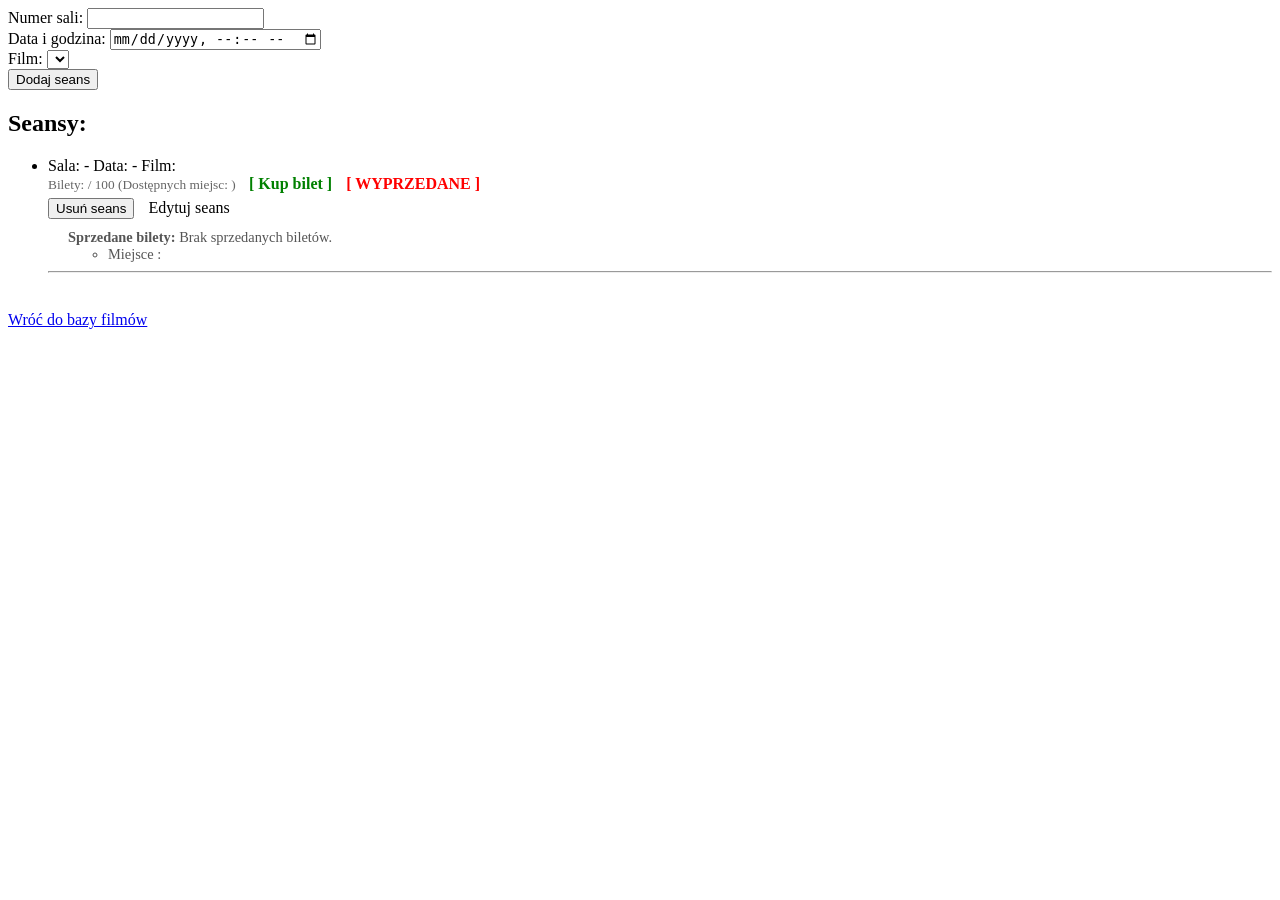
==== src/main/resources/templates/admin_screenings.html @ 94b8440d "rozdzielenie na strefe klienta oraz admina" ====
<!DOCTYPE html>
<html lang="PL_pl" xmlns:th="http://www.thymeleaf.org">
<head>
    <meta charset="UTF-8">
    <meta name="viewport" content="width=device-width, initial-scale=1.0">
    <title>Kino - Seansy</title>
</head>
<body>

    <form action="/admin/seanse/add" method="post">
        Numer sali: <input type="number" name="numerSali" id="numerSali" required> <br>
        Data i godzina: <input type="datetime-local" name="dataGodzinaStr" required> <br>
        Film: 
        <select name="movieId" required>
            <option th:each="film : ${movies}"
                    th:value="${film.id}"
                    th:text="${film.tytul}"></option>
        </select> <br>
        <button type="submit">Dodaj seans</button>
    </form>

    <div id="seanse">
        <h2>Seansy:</h2>
        <ul>
            <li th:each="screening : ${screenings}" style="margin-bottom: 20px;">
                <!-- Główne informacje o seansie -->
                <!-- Podmień główny blok informacji o seansie w screenings.html -->
<div>
    Sala: <span th:text="${screening.numerSali}"></span> -
    Data: <span th:text="${#temporals.format(screening.dataIGodzina, 'dd.MM.yyyy HH:mm')}"></span> -
    Film: <strong th:text="${screening.movie.tytul}"></strong> <br>
    
    <!-- Statystyka miejsc w sali -->
    <small style="color: #666;">
        Bilety: <span th:text="${screening.zajeteMiejsca}"></span> / 100 
        (Dostępnych miejsc: <strong th:text="${screening.wolneMiejsca}"></strong>)
    </small>
    
    <!-- WARUNEK: Jeśli są wolne miejsca (większe od 0), pokaż link do kupna -->
    <a th:if="${screening.wolneMiejsca > 0}" 
       th:href="@{/bilety/kup/{id}(id=${screening.id})}" 
       style="font-weight: bold; color: green; margin-left: 10px;">
        [ Kup bilet ]
    </a>
    
    <!-- WARUNEK: W przeciwnym wypadku (gdy wolneMiejsca == 0), pokaż komunikat o braku biletów -->
    <span th:if="${screening.wolneMiejsca == 0}" 
          style="font-weight: bold; color: red; margin-left: 10px;">
        [ WYPRZEDANE ]
    </span>
</div>

                <!-- Akcje managera (Usuń / Edytuj) -->
                <div style="margin-top: 5px;">
                    <form th:action="@{/seanse/delete/{id}(id=${screening.id})}" method="post" style="display:inline;">
                        <button type="submit">Usuń seans</button>
                    </form>
                    <a th:href="@{/admin/seanse/edit/{id}(id=${screening.id})}" style="margin-left: 10px;">Edytuj seans</a>
                </div>

                <!-- Podgląd kupionych biletów -->
                <div style="margin-top: 10px; margin-left: 20px; font-size: 0.9em; color: #555;">
                    <strong>Sprzedane bilety:</strong>
                    <span th:if="${screening.bilety.isEmpty()}">Brak sprzedanych biletów.</span>

                    <ul th:if="${!screening.bilety.isEmpty()}">
                        <li th:each="bilet : ${screening.bilety}">
                            Miejsce <span th:text="${bilet.numerMiejsca}"></span>:
                            <span th:text="${bilet.imieNazwiskoKlienta}"></span>
                        </li>
                    </ul>
                </div>
                <hr>
            </li>
        </ul>
    </div>

    <br>
    <a href="/">Wróć do bazy filmów</a>
</body>
</html>
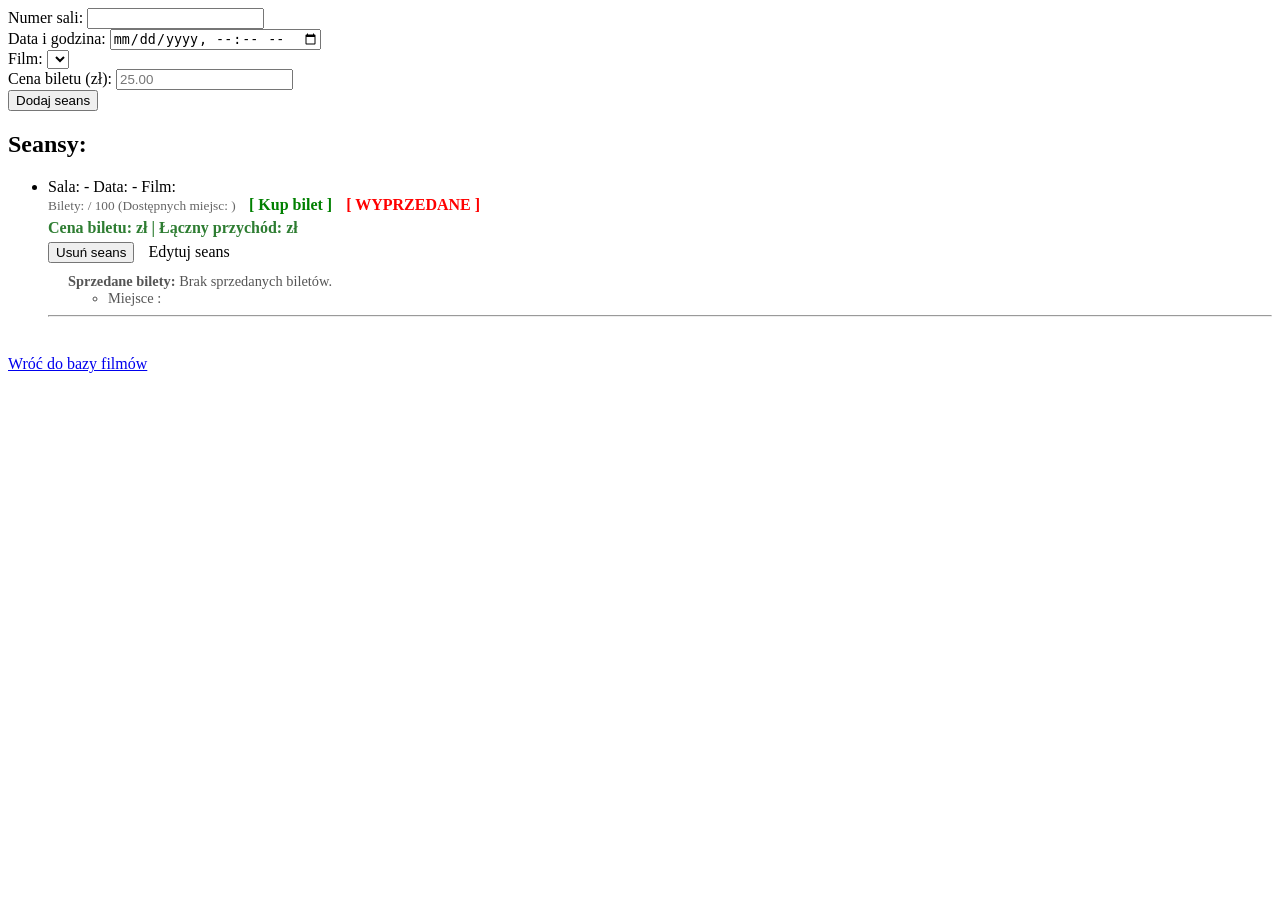
==== commit 0825010a: "dodanie systemu zliczania pieniedzy z biletow" ====
--- a/src/main/resources/templates/admin_screenings.html
+++ b/src/main/resources/templates/admin_screenings.html
@@ -16,6 +16,7 @@
                     th:value="${film.id}"
                     th:text="${film.tytul}"></option>
         </select> <br>
+        Cena biletu (zł): <input type="number" step="0.01" name="cenaBiletu" required placeholder="25.00"> <br>
         <button type="submit">Dodaj seans</button>
     </form>
 
@@ -48,6 +49,11 @@
           style="font-weight: bold; color: red; margin-left: 10px;">
         [ WYPRZEDANE ]
     </span>
+    <!-- Wklej to wewnątrz pętli wyświetlania seansów w admin_screenings.html -->
+<div style="margin-top: 5px; color: #2e7d32; font-weight: bold;">
+    Cena biletu: <span th:text="${screening.cenaBiletu}"></span> zł | 
+    Łączny przychód: <span th:text="${screening.calkowityZarobek}"></span> zł
+</div>
 </div>
 
                 <!-- Akcje managera (Usuń / Edytuj) -->
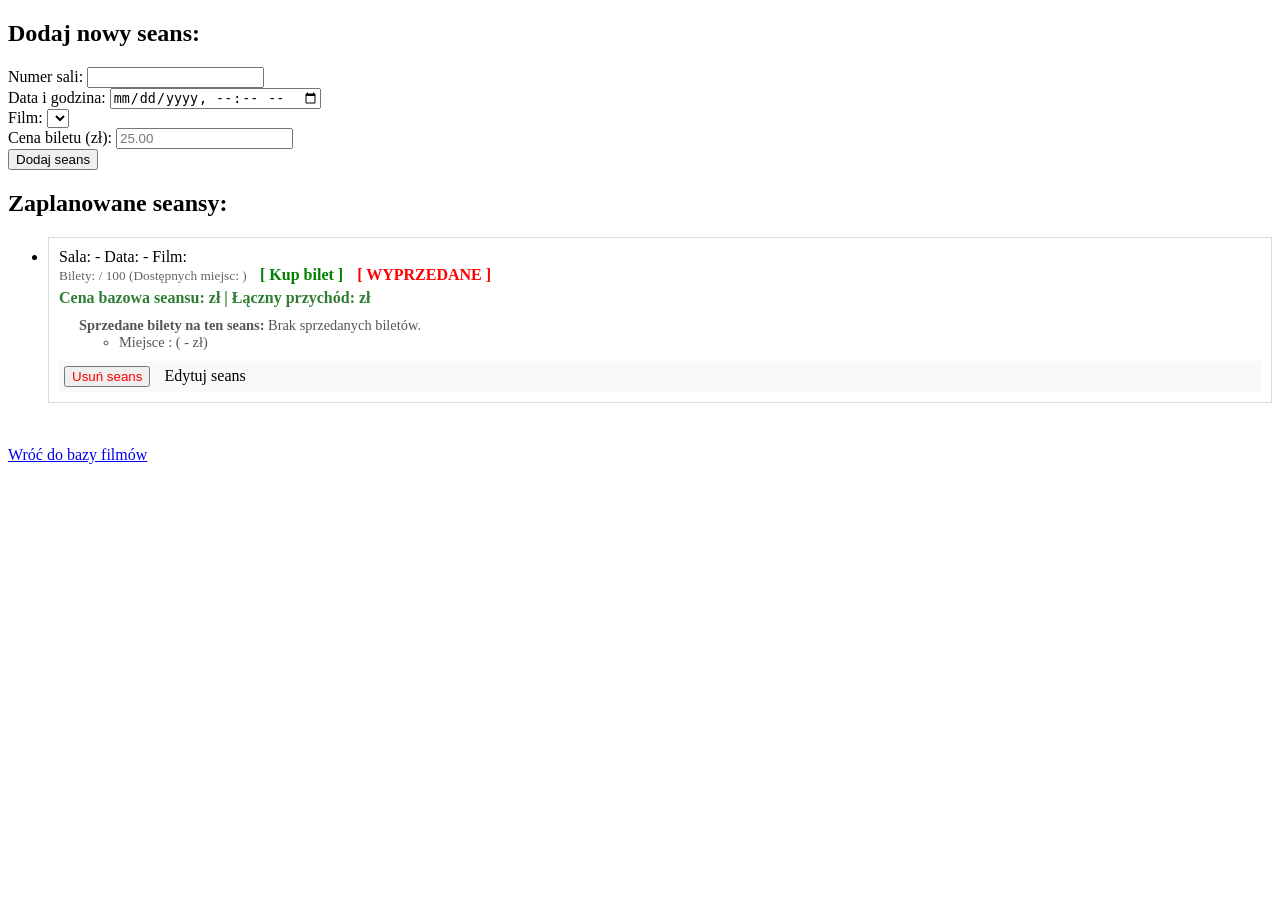
==== commit ce0e3f23: "rozdzielenie biletow na normalne i ulgowe" ====
--- a/src/main/resources/templates/admin_screenings.html
+++ b/src/main/resources/templates/admin_screenings.html
@@ -3,10 +3,11 @@
 <head>
     <meta charset="UTF-8">
     <meta name="viewport" content="width=device-width, initial-scale=1.0">
-    <title>Kino - Seansy</title>
+    <title>Kino - Panel Administratora</title>
 </head>
 <body>
 
+    <h2>Dodaj nowy seans:</h2>
     <form action="/admin/seanse/add" method="post">
         Numer sali: <input type="number" name="numerSali" id="numerSali" required> <br>
         Data i godzina: <input type="datetime-local" name="dataGodzinaStr" required> <br>
@@ -21,62 +22,63 @@
     </form>
 
     <div id="seanse">
-        <h2>Seansy:</h2>
+        <h2>Zaplanowane seansy:</h2>
         <ul>
-            <li th:each="screening : ${screenings}" style="margin-bottom: 20px;">
+            <li th:each="screening : ${screenings}" style="margin-bottom: 25px; padding: 10px; border: 1px solid #ddd;">
+                
                 <!-- Główne informacje o seansie -->
-                <!-- Podmień główny blok informacji o seansie w screenings.html -->
-<div>
-    Sala: <span th:text="${screening.numerSali}"></span> -
-    Data: <span th:text="${#temporals.format(screening.dataIGodzina, 'dd.MM.yyyy HH:mm')}"></span> -
-    Film: <strong th:text="${screening.movie.tytul}"></strong> <br>
-    
-    <!-- Statystyka miejsc w sali -->
-    <small style="color: #666;">
-        Bilety: <span th:text="${screening.zajeteMiejsca}"></span> / 100 
-        (Dostępnych miejsc: <strong th:text="${screening.wolneMiejsca}"></strong>)
-    </small>
-    
-    <!-- WARUNEK: Jeśli są wolne miejsca (większe od 0), pokaż link do kupna -->
-    <a th:if="${screening.wolneMiejsca > 0}" 
-       th:href="@{/bilety/kup/{id}(id=${screening.id})}" 
-       style="font-weight: bold; color: green; margin-left: 10px;">
-        [ Kup bilet ]
-    </a>
-    
-    <!-- WARUNEK: W przeciwnym wypadku (gdy wolneMiejsca == 0), pokaż komunikat o braku biletów -->
-    <span th:if="${screening.wolneMiejsca == 0}" 
-          style="font-weight: bold; color: red; margin-left: 10px;">
-        [ WYPRZEDANE ]
-    </span>
-    <!-- Wklej to wewnątrz pętli wyświetlania seansów w admin_screenings.html -->
-<div style="margin-top: 5px; color: #2e7d32; font-weight: bold;">
-    Cena biletu: <span th:text="${screening.cenaBiletu}"></span> zł | 
-    Łączny przychód: <span th:text="${screening.calkowityZarobek}"></span> zł
-</div>
-</div>
-
-                <!-- Akcje managera (Usuń / Edytuj) -->
-                <div style="margin-top: 5px;">
-                    <form th:action="@{/seanse/delete/{id}(id=${screening.id})}" method="post" style="display:inline;">
-                        <button type="submit">Usuń seans</button>
-                    </form>
-                    <a th:href="@{/admin/seanse/edit/{id}(id=${screening.id})}" style="margin-left: 10px;">Edytuj seans</a>
+                <div>
+                    Sala: <span th:text="${screening.numerSali}"></span> -
+                    Data: <span th:text="${#temporals.format(screening.dataIGodzina, 'dd.MM.yyyy HH:mm')}"></span> -
+                    Film: <strong th:text="${screening.movie.tytul}"></strong> <br>
+                    
+                    <small style="color: #666;">
+                        Bilety: <span th:text="${screening.zajeteMiejsca}"></span> / 100 
+                        (Dostępnych miejsc: <strong th:text="${screening.wolneMiejsca}"></strong>)
+                    </small>
+                    
+                    <!-- Warunki przycisku zakupu (dla testu z poziomu admina) -->
+                    <a th:if="${screening.wolneMiejsca > 0}" 
+                       th:href="@{/bilety/kup/{id}(id=${screening.id})}" 
+                       style="font-weight: bold; color: green; margin-left: 10px;">
+                        [ Kup bilet ]
+                    </a>
+                    <span th:if="${screening.wolneMiejsca == 0}" style="font-weight: bold; color: red; margin-left: 10px;">
+                        [ WYPRZEDANE ]
+                    </span>
                 </div>
 
-                <!-- Podgląd kupionych biletów -->
+                <!-- Finanse seansu -->
+                <div style="margin-top: 5px; color: #2e7d32; font-weight: bold;">
+                    Cena bazowa seansu: <span th:text="${#numbers.formatDecimal(screening.cenaBiletu, 1, 2, 'COMMA')}"></span> zł | 
+                    Łączny przychód: <span th:text="${#numbers.formatDecimal(screening.calkowityZarobek, 1, 2, 'COMMA')}"></span> zł
+                </div>
+
+                <!-- Lista sprzedanych biletów (Szczegóły dla Managera) -->
                 <div style="margin-top: 10px; margin-left: 20px; font-size: 0.9em; color: #555;">
-                    <strong>Sprzedane bilety:</strong>
+                    <strong>Sprzedane bilety na ten seans:</strong>
                     <span th:if="${screening.bilety.isEmpty()}">Brak sprzedanych biletów.</span>
 
                     <ul th:if="${!screening.bilety.isEmpty()}">
                         <li th:each="bilet : ${screening.bilety}">
-                            Miejsce <span th:text="${bilet.numerMiejsca}"></span>:
-                            <span th:text="${bilet.imieNazwiskoKlienta}"></span>
+                            Miejsce <span th:text="${bilet.numerMiejsca}"></span>: 
+                            <span th:text="${bilet.imieNazwiskoKlienta}"></span> 
+                            <!-- Sprawdzenie czu parametry nie są nullami, żeby nie psuć strony -->
+                            <span th:if="${bilet.typBiletu != null}">
+                                (<span th:text="${bilet.typBiletu}"></span> - 
+                                <span th:text="${#numbers.formatDecimal(bilet.cenaZaplacona, 1, 2, 'COMMA')}"></span> zł)
+                            </span>
                         </li>
                     </ul>
                 </div>
-                <hr>
+
+                <!-- Akcje managera -->
+                <div style="margin-top: 10px; background-color: #f9f9f9; padding: 5px;">
+                    <form th:action="@{/admin/seanse/delete/{id}(id=${screening.id})}" method="post" style="display:inline;">
+                        <button type="submit" style="color: red;">Usuń seans</button>
+                    </form>
+                    <a th:href="@{/admin/seanse/edit/{id}(id=${screening.id})}" style="margin-left: 10px;">Edytuj seans</a>
+                </div>
             </li>
         </ul>
     </div>
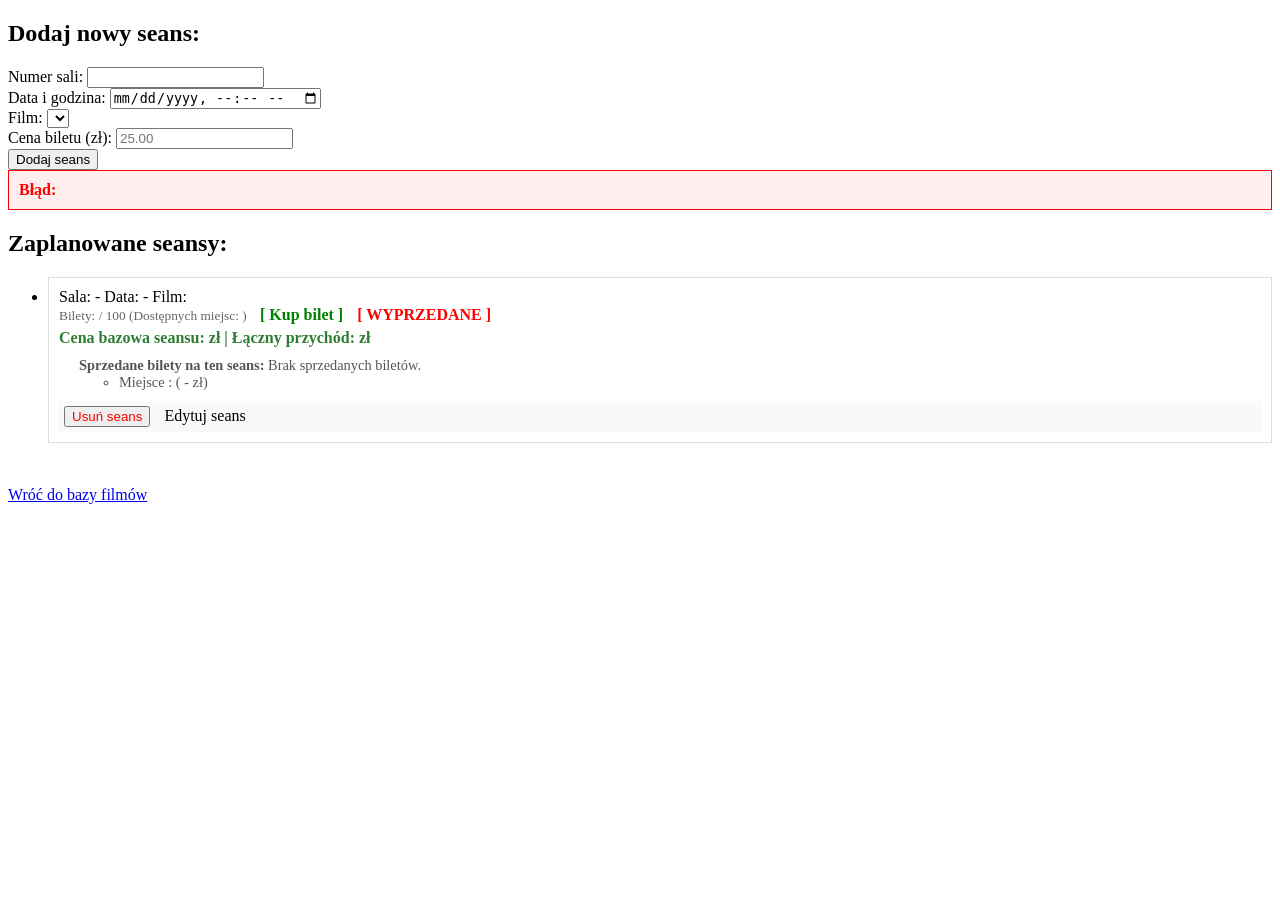
==== commit ad1100c8: "dodanie strony glownej" ====
--- a/src/main/resources/templates/admin_screenings.html
+++ b/src/main/resources/templates/admin_screenings.html
@@ -20,6 +20,10 @@
         Cena biletu (zł): <input type="number" step="0.01" name="cenaBiletu" required placeholder="25.00"> <br>
         <button type="submit">Dodaj seans</button>
     </form>
+    <!-- Komunikat o błędnej dacie dla admina -->
+<div th:if="${error}" style="color: red; font-weight: bold; margin-bottom: 15px; padding: 10px; border: 1px solid red; background-color: #fee;">
+    Błąd: <span th:text="${error}"></span>
+</div>
 
     <div id="seanse">
         <h2>Zaplanowane seansy:</h2>
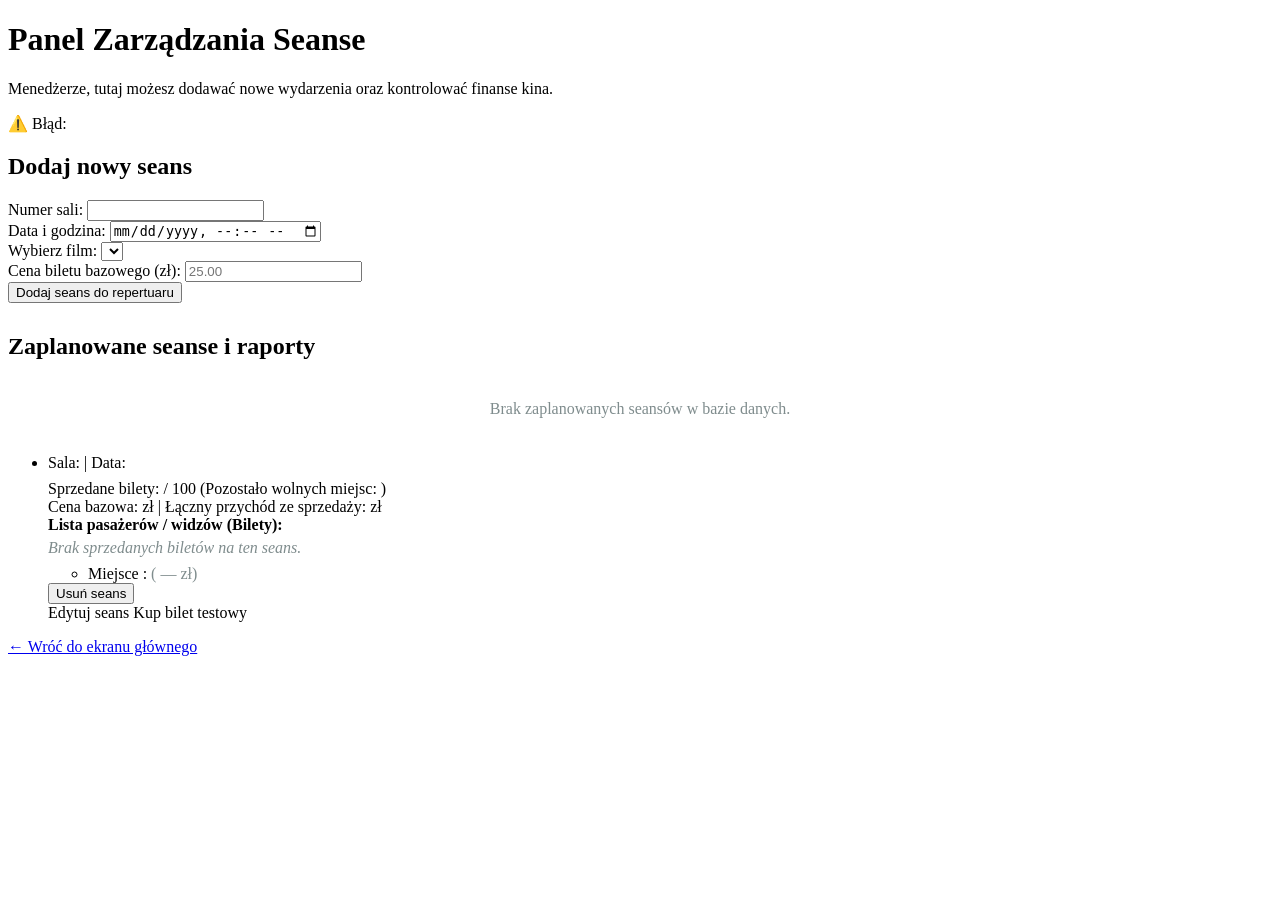
==== commit 10426fed: "poprawiony wyglad aplikacji" ====
--- a/src/main/resources/templates/admin_screenings.html
+++ b/src/main/resources/templates/admin_screenings.html
@@ -4,90 +4,115 @@
     <meta charset="UTF-8">
     <meta name="viewport" content="width=device-width, initial-scale=1.0">
     <title>Kino - Panel Administratora</title>
+    <!-- Poprawiona ścieżka do zasobu CSS -->
+    <link rel="stylesheet" th:href="@{/style.css}">
 </head>
 <body>
 
-    <h2>Dodaj nowy seans:</h2>
-    <form action="/admin/seanse/add" method="post">
-        Numer sali: <input type="number" name="numerSali" id="numerSali" required> <br>
-        Data i godzina: <input type="datetime-local" name="dataGodzinaStr" required> <br>
-        Film: 
-        <select name="movieId" required>
-            <option th:each="film : ${movies}"
-                    th:value="${film.id}"
-                    th:text="${film.tytul}"></option>
-        </select> <br>
-        Cena biletu (zł): <input type="number" step="0.01" name="cenaBiletu" required placeholder="25.00"> <br>
-        <button type="submit">Dodaj seans</button>
-    </form>
+    <h1>Panel Zarządzania Seanse</h1>
+    <p>Menedżerze, tutaj możesz dodawać nowe wydarzenia oraz kontrolować finanse kina.</p>
+
     <!-- Komunikat o błędnej dacie dla admina -->
-<div th:if="${error}" style="color: red; font-weight: bold; margin-bottom: 15px; padding: 10px; border: 1px solid red; background-color: #fee;">
-    Błąd: <span th:text="${error}"></span>
-</div>
+    <div th:if="${error}" class="error-box">
+        ⚠️ Błąd: <span th:text="${error}"></span>
+    </div>
 
+    <!-- Sekcja 1: Formularz dodawania seansu -->
+    <div class="container" style="margin-bottom: 30px;">
+        <h2>Dodaj nowy seans</h2>
+        <form action="/admin/seanse/add" method="post">
+            <div>
+                <label for="numerSali">Numer sali:</label>
+                <input type="number" name="numerSali" id="numerSali" required min="1">
+            </div>
+            
+            <div>
+                <label>Data i godzina:</label>
+                <input type="datetime-local" name="dataGodzinaStr" required>
+            </div>
+            
+            <div>
+                <label>Wybierz film:</label>
+                <select name="movieId" required>
+                    <option th:each="film : ${movies}"
+                            th:value="${film.id}"
+                            th:text="${film.tytul}"></option>
+                </select>
+            </div>
+            
+            <div>
+                <label>Cena biletu bazowego (zł):</label>
+                <input type="number" step="0.01" name="cenaBiletu" required placeholder="25.00" min="0">
+            </div>
+            
+            <button type="submit">Dodaj seans do repertuaru</button>
+        </form>
+    </div>
+
+    <!-- Sekcja 2: Lista zaplanowanych seansów -->
     <div id="seanse">
-        <h2>Zaplanowane seansy:</h2>
+        <h2>Zaplanowane seanse i raporty</h2>
+        
+        <span th:if="${screenings.isEmpty()}" style="display:block; text-align:center; color:#7f8c8d; padding:20px;">
+            Brak zaplanowanych seansów w bazie danych.
+        </span>
+
         <ul>
-            <li th:each="screening : ${screenings}" style="margin-bottom: 25px; padding: 10px; border: 1px solid #ddd;">
-                
-                <!-- Główne informacje o seansie -->
+            <li th:each="screening : ${screenings}">
                 <div>
-                    Sala: <span th:text="${screening.numerSali}"></span> -
-                    Data: <span th:text="${#temporals.format(screening.dataIGodzina, 'dd.MM.yyyy HH:mm')}"></span> -
-                    Film: <strong th:text="${screening.movie.tytul}"></strong> <br>
+                    <!-- Główne informacje o seansie -->
+                    <strong style="font-size: 1.3em; color: #2c3e50;" th:text="${screening.movie.tytul}"></strong>
                     
-                    <small style="color: #666;">
-                        Bilety: <span th:text="${screening.zajeteMiejsca}"></span> / 100 
-                        (Dostępnych miejsc: <strong th:text="${screening.wolneMiejsca}"></strong>)
-                    </small>
+                    <div style="margin: 8px 0;">
+                        <span>Sala: <strong th:text="${screening.numerSali}"></strong></span> | 
+                        <span>Data: <strong th:text="${#temporals.format(screening.dataIGodzina, 'dd.MM.yyyy HH:mm')}"></strong></span>
+                    </div>
                     
-                    <!-- Warunki przycisku zakupu (dla testu z poziomu admina) -->
-                    <a th:if="${screening.wolneMiejsca > 0}" 
-                       th:href="@{/bilety/kup/{id}(id=${screening.id})}" 
-                       style="font-weight: bold; color: green; margin-left: 10px;">
-                        [ Kup bilet ]
-                    </a>
-                    <span th:if="${screening.wolneMiejsca == 0}" style="font-weight: bold; color: red; margin-left: 10px;">
-                        [ WYPRZEDANE ]
+                    <span class="info-muted">
+                        Sprzedane bilety: <span th:text="${screening.zajeteMiejsca}"></span> / 100 
+                        (Pozostało wolnych miejsc: <strong th:text="${screening.wolneMiejsca}"></strong>)
                     </span>
                 </div>
 
                 <!-- Finanse seansu -->
-                <div style="margin-top: 5px; color: #2e7d32; font-weight: bold;">
-                    Cena bazowa seansu: <span th:text="${#numbers.formatDecimal(screening.cenaBiletu, 1, 2, 'COMMA')}"></span> zł | 
-                    Łączny przychód: <span th:text="${#numbers.formatDecimal(screening.calkowityZarobek, 1, 2, 'COMMA')}"></span> zł
+                <div class="finance-box">
+                    Cena bazowa: <span th:text="${#numbers.formatDecimal(screening.cenaBiletu, 1, 2, 'COMMA')}"></span> zł | 
+                    Łączny przychód ze sprzedaży: <span th:text="${#numbers.formatDecimal(screening.calkowityZarobek, 1, 2, 'COMMA')}"></span> zł
                 </div>
 
                 <!-- Lista sprzedanych biletów (Szczegóły dla Managera) -->
-                <div style="margin-top: 10px; margin-left: 20px; font-size: 0.9em; color: #555;">
-                    <strong>Sprzedane bilety na ten seans:</strong>
-                    <span th:if="${screening.bilety.isEmpty()}">Brak sprzedanych biletów.</span>
+                <div class="tickets-list-box">
+                    <strong>Lista pasażerów / widzów (Bilety):</strong>
+                    <div th:if="${screening.bilety.isEmpty()}" style="color: #7f8c8d; margin-top: 5px; font-style: italic;">
+                        Brak sprzedanych biletów na ten seans.
+                    </div>
 
-                    <ul th:if="${!screening.bilety.isEmpty()}">
+                    <ul th:if="${!screening.bilety.isEmpty()}" style="margin-top: 8px;">
                         <li th:each="bilet : ${screening.bilety}">
-                            Miejsce <span th:text="${bilet.numerMiejsca}"></span>: 
+                            Miejsce <strong th:text="${bilet.numerMiejsca}"></strong>: 
                             <span th:text="${bilet.imieNazwiskoKlienta}"></span> 
-                            <!-- Sprawdzenie czu parametry nie są nullami, żeby nie psuć strony -->
-                            <span th:if="${bilet.typBiletu != null}">
-                                (<span th:text="${bilet.typBiletu}"></span> - 
-                                <span th:text="${#numbers.formatDecimal(bilet.cenaZaplacona, 1, 2, 'COMMA')}"></span> zł)
+                            <span th:if="${bilet.typBiletu != null}" style="color: #7f8c8d;">
+                                (<span th:text="${bilet.typBiletu}"></span> — 
+                                 <span th:text="${#numbers.formatDecimal(bilet.cenaZaplacona, 1, 2, 'COMMA')}"></span> zł)
                             </span>
                         </li>
                     </ul>
                 </div>
 
-                <!-- Akcje managera -->
-                <div style="margin-top: 10px; background-color: #f9f9f9; padding: 5px;">
-                    <form th:action="@{/admin/seanse/delete/{id}(id=${screening.id})}" method="post" style="display:inline;">
-                        <button type="submit" style="color: red;">Usuń seans</button>
+                <!-- Akcje managera ujednolicone klasami CSS -->
+                <div class="admin-actions">
+                    <form th:action="@{/admin/seanse/delete/{id}(id=${screening.id})}" method="post" style="margin:0;">
+                        <button type="submit" class="btn btn-delete">Usuń seans</button>
                     </form>
-                    <a th:href="@{/admin/seanse/edit/{id}(id=${screening.id})}" style="margin-left: 10px;">Edytuj seans</a>
+                    <a th:href="@{/admin/seanse/edit/{id}(id=${screening.id})}" class="btn btn-edit">Edytuj seans</a>
+                    <a th:if="${screening.wolneMiejsca > 0}" th:href="@{/bilety/kup/{id}(id=${screening.id})}" class="btn btn-buy" style="float:none;">Kup bilet testowy</a>
                 </div>
             </li>
         </ul>
     </div>
 
-    <br>
-    <a href="/">Wróć do bazy filmów</a>
+    <!-- Link powrotny -->
+    <a href="/" class="btn btn-back">← Wróć do ekranu głównego</a>
+
 </body>
 </html>
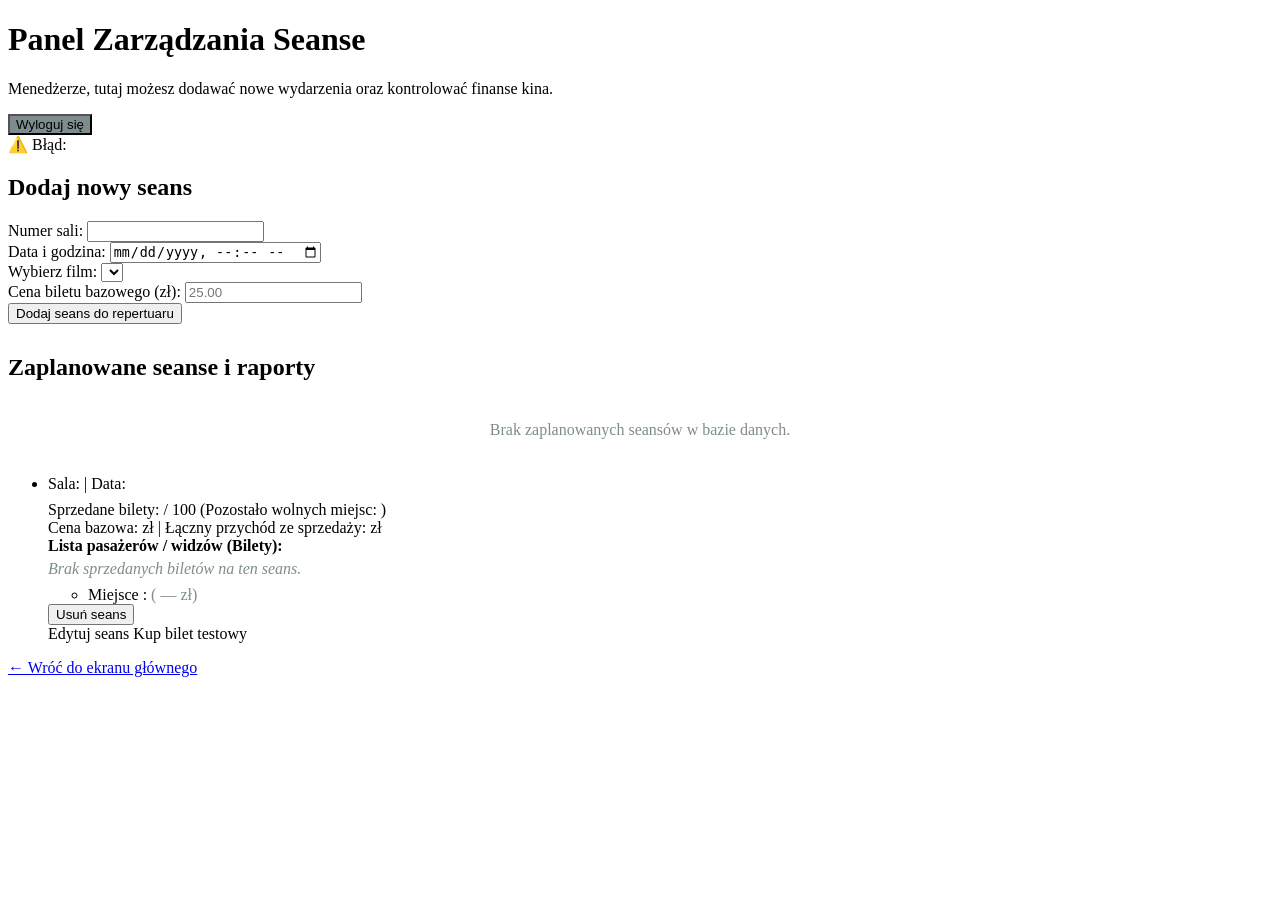
==== commit 7b97b9ca: "dodanie logowania" ====
--- a/src/main/resources/templates/admin_screenings.html
+++ b/src/main/resources/templates/admin_screenings.html
@@ -11,7 +11,9 @@
 
     <h1>Panel Zarządzania Seanse</h1>
     <p>Menedżerze, tutaj możesz dodawać nowe wydarzenia oraz kontrolować finanse kina.</p>
-
+<form th:action="@{/logout}" method="post" style="display: inline;">
+    <button type="submit" class="btn btn-back" style="background-color: #7f8c8d;">Wyloguj się</button>
+</form>
     <!-- Komunikat o błędnej dacie dla admina -->
     <div th:if="${error}" class="error-box">
         ⚠️ Błąd: <span th:text="${error}"></span>
